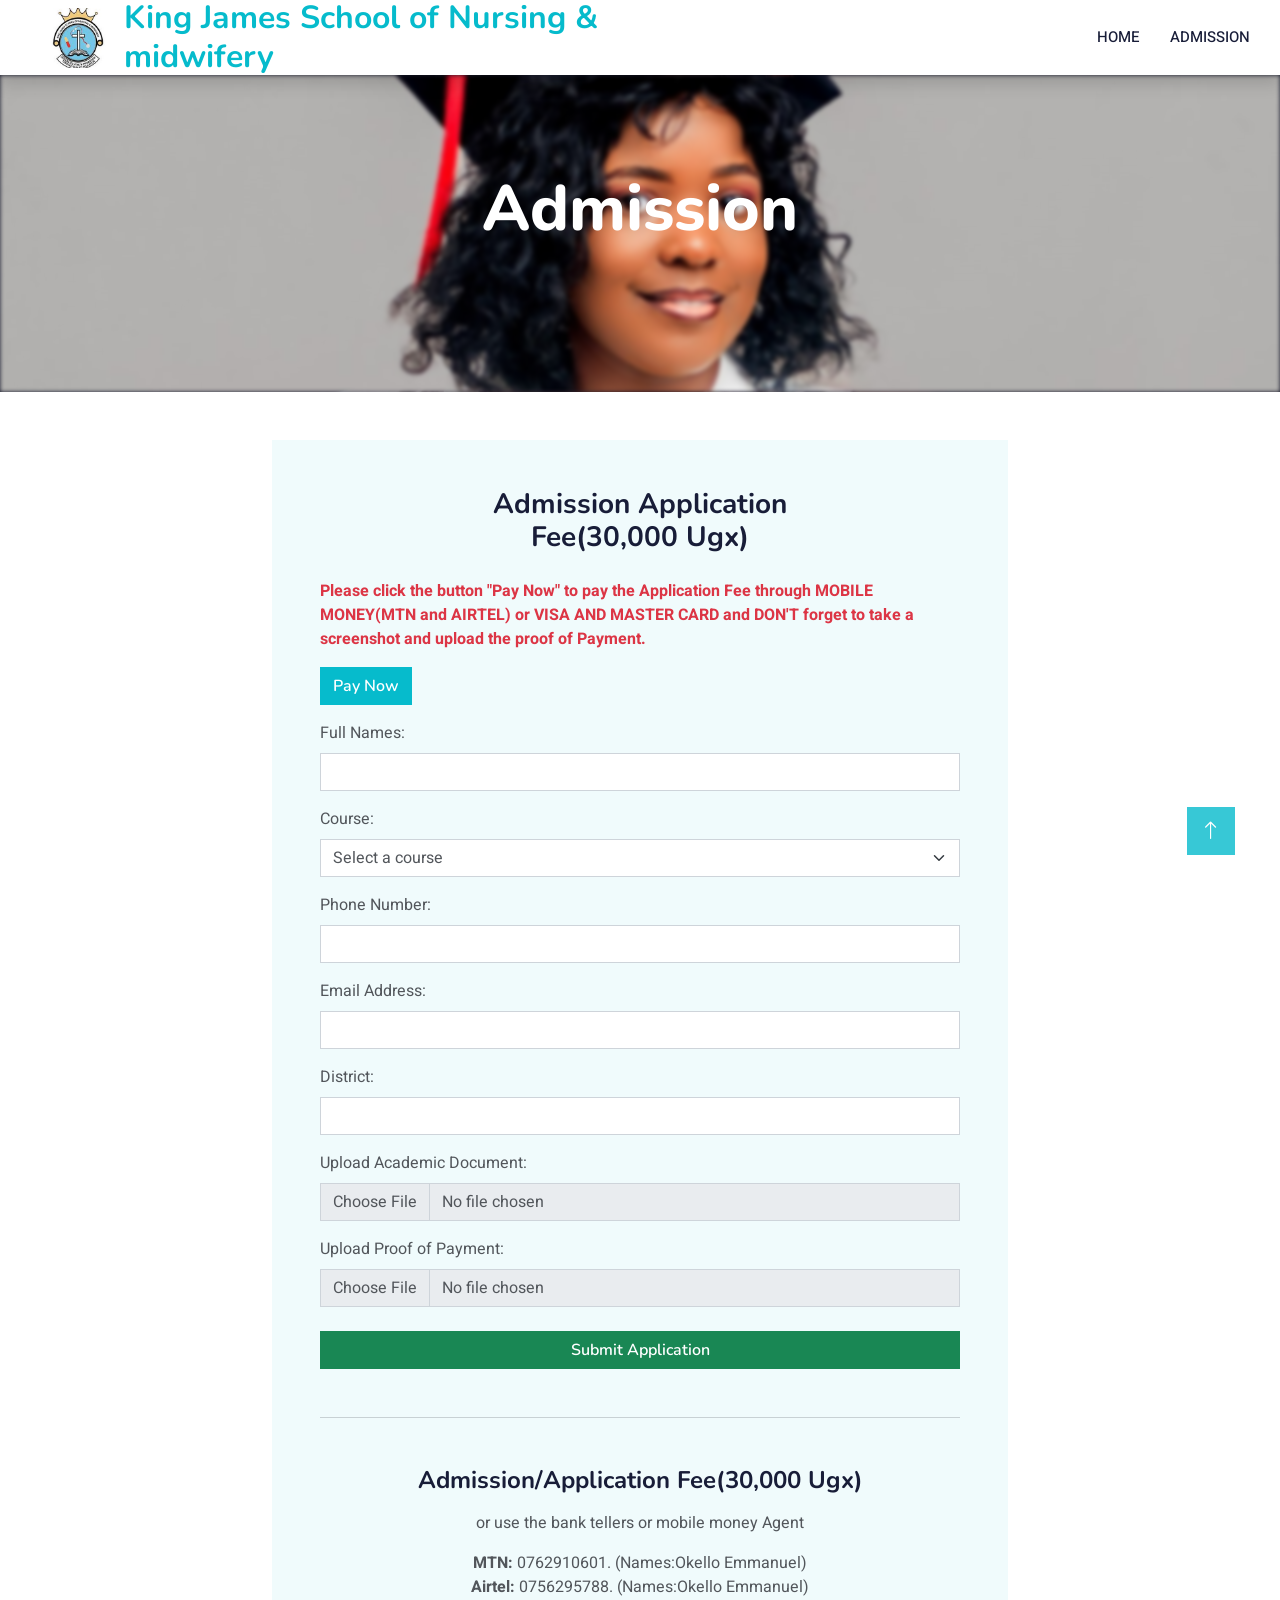
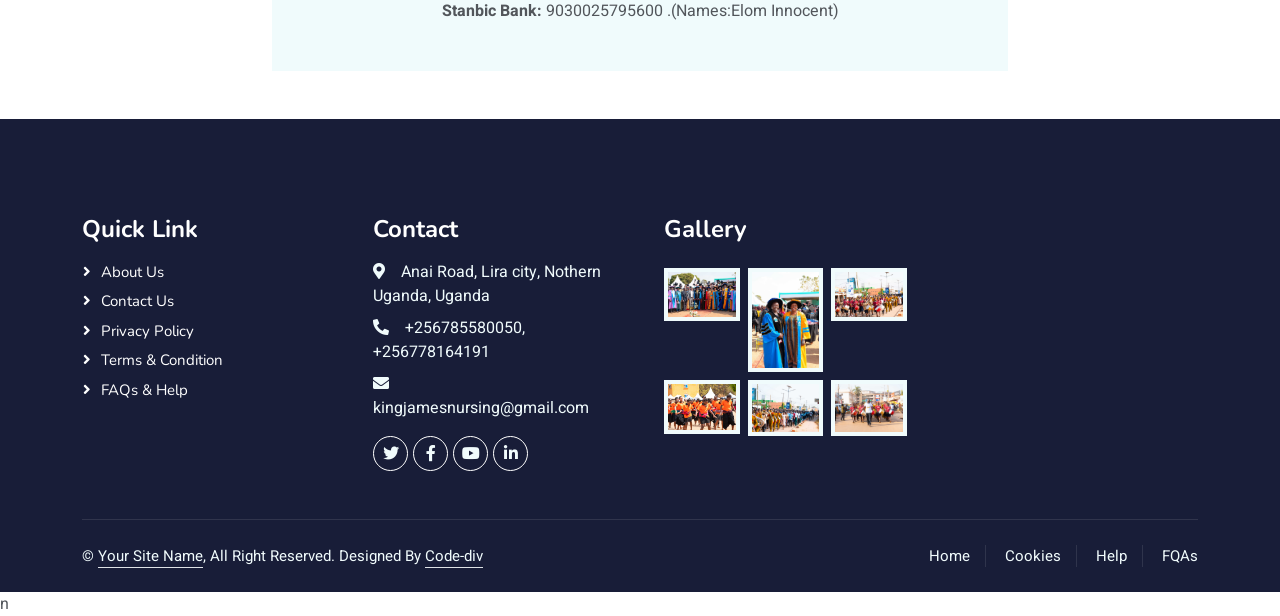
==== pages/admission.html @ 9dd5a3a7 "okelo" ====
<!DOCTYPE html>
<html lang="en">
<head>
    <meta charset="utf-8">
    <title>King James - Admission Application</title>
    <meta content="width=device-width, initial-scale=1.0" name="viewport">
    <meta content="" name="keywords">
    <meta content="" name="description">
    
    <!-- Favicon -->
    <link href="../img/favicon.ico" rel="icon">

    <!-- Google Web Fonts -->
    <link rel="preconnect" href="https://fonts.googleapis.com">
    <link rel="preconnect" href="https://fonts.gstatic.com" crossorigin>
    <link href="https://fonts.googleapis.com/css2?family=Heebo:wght@400;500;600&family=Nunito:wght@600;700;800&display=swap" rel="stylesheet">

    <!-- Icon Font Stylesheet -->
    <link href="https://cdnjs.cloudflare.com/ajax/libs/font-awesome/5.10.0/css/all.min.css" rel="stylesheet">
    <link href="https://cdn.jsdelivr.net/npm/bootstrap-icons@1.4.1/font/bootstrap-icons.css" rel="stylesheet">

    <!-- Libraries Stylesheet -->
    <link href="../lib/animate/animate.min.css" rel="stylesheet">
    <link href="../lib/owlcarousel/assets/owl.carousel.min.css" rel="stylesheet">

    <!-- Customized Bootstrap Stylesheet -->
    <link href="../css/bootstrap.min.css" rel="stylesheet">

    <!-- Template Stylesheet -->
    <link href="../css/style.css" rel="stylesheet">
</head>

<body>
    <!-- Spinner Start -->
    <div id="spinner" class="show bg-white position-fixed translate-middle w-100 vh-100 top-50 start-50 d-flex align-items-center justify-content-center">
        <div class="spinner-border text-primary" style="width: 3rem; height: 3rem;" role="status">
            <span class="sr-only">Loading...</span>
        </div>
    </div>
    <!-- Spinner End -->


    <!-- Navbar Start -->
    <nav class="navbar navbar-expand-lg bg-white navbar-light shadow sticky-top p-0">
        <a href="../index.php" class="navbar-brand d-flex align-items-center px-4 px-lg-5">
            <img src="../img/badge.jpg" alt="Admission Icon" class="me-3" style="width: 60px; height: 60px;">
            <div>
                <h2 class="m-0 text-primary">King James School of  Nursing &  <br> midwifery</h2>
            </div>
        </a>
        <button type="button" class="navbar-toggler me-4" data-bs-toggle="collapse" data-bs-target="#navbarCollapse">
            <span class="navbar-toggler-icon"></span>
        </button>
        <div class="collapse navbar-collapse" id="navbarCollapse">
            <div class="navbar-nav ms-auto p-4 p-lg-0">
                <a href="../index.php" class="nav-item nav-link">Home</a>
                <a href="admission.html" class="nav-item nav-link">Admission</a>
            </div>
        </div>
    </nav>
    <!-- Navbar End -->


    <!-- Header Start -->
    <div class="container-fluid py-5 mb-5 page-header" style="position: relative; overflow: hidden;">
        <!-- Blurred background image layer -->
        <div style="
            position: absolute;
            top: 0;
            left: 0;
            height: 100%;
            width: 100%;
            background-image: url('../img/2.jpg');
            background-size: cover;
            background-position: center;
            filter: blur(2px);
            z-index: 0;
        "></div>
        <div class="container py-5">
            <div class="row justify-content-center">
                <div class="col-lg-10 text-center">
                    <h1 class="display-3 text-white animated slideInDown">Admission</h1>
                    <nav aria-label="breadcrumb">
                        <ol class="breadcrumb justify-content-center">
                            <li class="breadcrumb-item"><a class="text-white" href="#">Home</a></li>
                            <li class="breadcrumb-item"><a class="text-white" href="#">Pages</a></li>
                            <li class="breadcrumb-item text-white active" aria-current="page">404</li>
                        </ol>
                    </nav>
                </div>
            </div>
        </div>
    </div>
    <!-- Header End -->

    <!-- Application Form Start -->
<div class="container my-5">
    <div class="row justify-content-center">
        <div class="col-lg-8">
            <div class="bg-light rounded p-4 p-sm-5 wow fadeInUp" data-wow-delay="0.1s">
                <h3 class="text-center mb-4">Admission Application <br> Fee(30,000 Ugx) </h3>
                <div id="notification" class="alert alert-dismissible fade show d-none">
                    <span id="notification-message"></span>
                    <button type="button" class="btn-close" data-bs-dismiss="alert" aria-label="Close"></button>
                </div>
                <form id="admissionForm" action="submit_admission.php" method="POST" enctype="multipart/form-data">
                    <p class="text-danger fw-bold">
                        Please click the button "Pay Now" to pay the Application Fee through MOBILE MONEY(MTN and AIRTEL) or VISA AND MASTER CARD and DON'T forget to take a 
                        screenshot and upload the proof of Payment.
                    </p>
                    <a href="https://store.pesapal.com/makeadmissionpayment" class="btn btn-primary mb-3">Pay Now</a>
                    <div class="mb-3">
                        <label for="fullName" class="form-label">Full Names:</label>
                        <input type="text" class="form-control" id="fullName" name="fullName" required>
                    </div>
                    <div class="mb-3">
                        <label for="course" class="form-label">Course:</label>
                        <select class="form-select" id="course" name="course" required>
                            <option value="" selected disabled>Select a course</option>
                            <option value="Certificate in Nursing">Certificate in Nursing</option>
                            <option value="Certificate in Midwifery">Certificate in Midwifery</option>
                            <option value="Diploma in Nursing">Diploma in Nursing</option>
                            <option value="Diploma in Midwifery">Diploma in Midwifery</option>
                        </select>
                    </div>
                    <div class="mb-3">
                        <label for="phone" class="form-label">Phone Number:</label>
                        <input type="tel" class="form-control" id="phone" name="phone" required pattern="[0-9]{10,15}">
                    </div>
                    <div class="mb-3">
                        <label for="email" class="form-label">Email Address:</label>
                        <input type="email" class="form-control" id="email" name="email" required pattern="[a-z0-9._%+-]+@[a-z0-9.-]+\.[a-z]{2,}$">
                    </div>
                    <div class="mb-3">
                        <label for="district" class="form-label">District:</label>
                        <input type="text" class="form-control" id="district" name="district" required>
                    </div>
                    <div class="mb-3">
                        <label for="academicDoc" class="form-label">Upload Academic Document:</label>
                        <input type="file" class="form-control" id="academicDoc" name="academicDoc" required>
                    </div>
                    <div class="mb-4">
                        <label for="paymentProof" class="form-label">Upload Proof of Payment:</label>
                        <input type="file" class="form-control" id="paymentProof" name="paymentProof" required>
                    </div>                    
                    <button type="submit" class="btn btn-success w-100" id="submitBtn">Submit Application</button>

                    <hr class="my-5">

                    <h4 class="text-center mb-3">Admission/Application Fee(30,000 Ugx)</h4>
                    <div class="text-center">
                        <p>or use the bank tellers or mobile money Agent</p>
                        <p class="mb-0"><strong>MTN:</strong> 0762910601. (Names:Okello Emmanuel)</p>
                        <p class="mb-0"><strong>Airtel:</strong> 0756295788. (Names:Okello Emmanuel)</p>
                        <p class="mb-0"><strong>Stanbic Bank:</strong> 9030025795600 .(Names:Elom Innocent)</p>
                    </div>
                </form>
            </div>
        </div>
    </div>
</div>
<!-- Application Form End -->


    <!-- Footer Start -->
    <div class="container-fluid bg-dark text-light footer pt-5 mt-5 wow fadeIn" data-wow-delay="0.1s">
        <div class="container py-5">
            <div class="row g-5">
                <div class="col-lg-3 col-md-6">
                    <h4 class="text-white mb-3">Quick Link</h4>
                    <a class="btn btn-link" href="about.html">About Us</a>
                    <a class="btn btn-link" href="contact.html">Contact Us</a>
                    <a class="btn btn-link" href="">Privacy Policy</a>
                    <a class="btn btn-link" href="">Terms & Condition</a>
                    <a class="btn btn-link" href="">FAQs & Help</a>
                </div>
                <div class="col-lg-3 col-md-6">
                    <h4 class="text-white mb-3">Contact</h4>
                    <p class="mb-2"><i class="fa fa-map-marker-alt me-3"></i>Anai Road, Lira city, Nothern Uganda, Uganda</p>
                    <p class="mb-2"><i class="fa fa-phone-alt me-3"></i>+256785580050, +256778164191</p>
                    <p class="mb-2"><i class="fa fa-envelope me-3"></i>kingjamesnursing@gmail.com</p>
                    <div class="d-flex pt-2">
                        <a class="btn btn-outline-light btn-social" href=""><i class="fab fa-twitter"></i></a>
                        <a class="btn btn-outline-light btn-social" href=""><i class="fab fa-facebook-f"></i></a>
                        <a class="btn btn-outline-light btn-social" href=""><i class="fab fa-youtube"></i></a>
                        <a class="btn btn-outline-light btn-social" href=""><i class="fab fa-linkedin-in"></i></a>
                    </div>
                </div>
                <div class="col-lg-3 col-md-6">
                    <h4 class="text-white mb-3">Gallery</h4>
                    <div class="row g-2 pt-2">
                        <div class="col-4">
                            <img class="img-fluid bg-light p-1" src="../img/grad1.jpg" alt="">
                        </div>
                        <div class="col-4">
                            <img class="img-fluid bg-light p-1" src="../img/grad2.jpg" alt="">
                        </div>
                        <div class="col-4">
                            <img class="img-fluid bg-light p-1" src="../img/grad3.jpg" alt="">
                        </div>
                        <div class="col-4">
                            <img class="img-fluid bg-light p-1" src="../img/grad4.jpg" alt="">
                        </div>
                        <div class="col-4">
                            <img class="img-fluid bg-light p-1" src="../img/grad5.jpg" alt="">
                        </div>
                        <div class="col-4">
                            <img class="img-fluid bg-light p-1" src="../img/grad6.jpg" alt="">
                        </div>
                    </div>
                </div>
            </div>
        </div>
        <div class="container">
            <div class="copyright">
                <div class="row">
                    <div class="col-md-6 text-center text-md-start mb-3 mb-md-0">
                        &copy; <a class="border-bottom" href="#">Your Site Name</a>, All Right Reserved.

                        <!--/*** This template is free as long as you keep the footer author’s credit link/attribution link/backlink. If you'd like to use the template without the footer author’s credit link/attribution link/backlink, you can purchase the Credit Removal License from "https://htmlcodex.com/credit-removal". Thank you for your support. ***/-->
                        Designed By <a class="border-bottom" href="https://code-div.com">Code-div</a>
                    </div>
                    <div class="col-md-6 text-center text-md-end">
                        <div class="footer-menu">
                            <a href="">Home</a>
                            <a href="">Cookies</a>
                            <a href="">Help</a>
                            <a href="">FQAs</a>
                        </div>
                    </div>
                </div>
            </div>
        </div>
    </div>
    <!-- Footer End -->


    <!-- Back to Top -->
    <a href="admin_admissions1.php" class="btn btn-lg btn-primary btn-lg-square back-to-top"><i class="bi bi-arrow-up"></i></a>
    <!-- Notification Modal -->
<div class="modal fade" id="notificationModal" tabindex="-1" aria-hidden="true">
    <div class="modal-dialog">
        <div class="modal-content">
            <div class="modal-header">
                <h5 class="modal-title" id="notificationModalTitle">Notification</h5>
                <button type="button" class="btn-close" data-bs-dismiss="modal" aria-label="Close"></button>
            </div>
            <div class="modal-body" id="notificationModalBody">
                <!-- Message will appear here -->
            </div>
            <div class="modal-footer">
                <button type="button" class="btn btn-primary" data-bs-dismiss="modal">OK</button>
            </div>
        </div>
    </div>
</div>

    <!-- JavaScript Libraries -->
    <script src="https://code.jquery.com/jquery-3.4.1.min.js"></script>
    <script src="https://cdn.jsdelivr.net/npm/bootstrap@5.0.0/dist/js/bootstrap.bundle.min.js"></script>
    <script src="../lib/wow/wow.min.js"></script>
    <script src="../lib/easing/easing.min.js"></script>
    <script src="../lib/waypoints/waypoints.min.js"></script>
    <script src="../lib/owlcarousel/owl.carousel.min.js"></script>

    <!-- Template Javascript -->
    <script src="../js/main.js"></script>
    <script>
       document.getElementById('admissionForm').addEventListener('submit', function(e) {
    e.preventDefault();
    
    const form = e.target;
    const formData = new FormData(form);
    const submitBtn = document.getElementById('submitBtn');
    const notificationModal = new bootstrap.Modal(document.getElementById('notificationModal'));
    const modalTitle = document.getElementById('notificationModalTitle');
    const modalBody = document.getElementById('notificationModalBody');
    
    submitBtn.disabled = true;
    submitBtn.innerHTML = '<span class="spinner-border spinner-border-sm" role="status" aria-hidden="true"></span> Submitting...';
    
    fetch(form.action, {
        method: 'POST',
        body: formData
    })
    .then(response => response.json())
    .then(data => {
        if (data.success) {
            modalTitle.textContent = 'Success!';
            modalTitle.className = 'modal-title text-success';
            modalBody.innerHTML = data.message;
            form.reset();
        } else {
            modalTitle.textContent = 'Error';
            modalTitle.className = 'modal-title text-danger';
            modalBody.innerHTML = data.message;
        }
        notificationModal.show();
    })
    .catch(error => {
        modalTitle.textContent = 'Error';
        modalTitle.className = 'modal-title text-danger';
        modalBody.innerHTML = 'An unexpected error occurred. Please try again.';
        notificationModal.show();
        console.error('Error:', error);
    })
    .finally(() => {
        submitBtn.disabled = false;
        submitBtn.innerHTML = 'Submit Application';
    });
});
        </script>
</body>

</html>n
---- css/style.css ----
/********** Template CSS **********/
:root {
    --primary: #06BBCC;
    --light: #F0FBFC;
    --dark: #181d38;
}

.fw-medium {
    font-weight: 600 !important;
}

.fw-semi-bold {
    font-weight: 700 !important;
}

.back-to-top {
    position: fixed;
    display: none;
    right: 45px;
    bottom: 45px;
    z-index: 99;
}


/*** Spinner ***/
#spinner {
    opacity: 0;
    visibility: hidden;
    transition: opacity .5s ease-out, visibility 0s linear .5s;
    z-index: 99999;
}

#spinner.show {
    transition: opacity .5s ease-out, visibility 0s linear 0s;
    visibility: visible;
    opacity: 1;
}


/*** Button ***/
.btn {
    font-family: 'Nunito', sans-serif;
    font-weight: 600;
    transition: .5s;
}

.btn.btn-primary,
.btn.btn-secondary {
    color: #FFFFFF;
}

.btn-square {
    width: 38px;
    height: 38px;
}

.btn-sm-square {
    width: 32px;
    height: 32px;
}

.btn-lg-square {
    width: 48px;
    height: 48px;
}

.btn-square,
.btn-sm-square,
.btn-lg-square {
    padding: 0;
    display: flex;
    align-items: center;
    justify-content: center;
    font-weight: normal;
    border-radius: 0px;
}


/*** Navbar ***/
.navbar .dropdown-toggle::after {
    border: none;
    content: "\f107";
    font-family: "Font Awesome 5 Free";
    font-weight: 900;
    vertical-align: middle;
    margin-left: 8px;
}

.navbar-light .navbar-nav .nav-link {
    margin-right: 30px;
    padding: 25px 0;
    color: #FFFFFF;
    font-size: 15px;
    text-transform: uppercase;
    outline: none;
}

.navbar-light .navbar-nav .nav-link:hover,
.navbar-light .navbar-nav .nav-link.active {
    color: var(--primary);
}

@media (max-width: 991.98px) {
    .navbar-light .navbar-nav .nav-link  {
        margin-right: 0;
        padding: 10px 0;
    }

    .navbar-light .navbar-nav {
        border-top: 1px solid #EEEEEE;
    }
}

.navbar-light .navbar-brand,
.navbar-light a.btn {
    height: 75px;
}

.navbar-light .navbar-nav .nav-link {
    color: var(--dark);
    font-weight: 500;
}

.navbar-light.sticky-top {
    top: -100px;
    transition: .5s;
}

@media (min-width: 992px) {
    .navbar .nav-item .dropdown-menu {
        display: block;
        margin-top: 0;
        opacity: 0;
        visibility: hidden;
        transition: .5s;
    }

    .navbar .dropdown-menu.fade-down {
        top: 100%;
        transform: rotateX(-75deg);
        transform-origin: 0% 0%;
    }

    .navbar .nav-item:hover .dropdown-menu {
        top: 100%;
        transform: rotateX(0deg);
        visibility: visible;
        transition: .5s;
        opacity: 1;
    }
}


/*** Header carousel ***/
@media (max-width: 768px) {
    .header-carousel .owl-carousel-item {
        position: relative;
        min-height: 500px;
    }
    
    .header-carousel .owl-carousel-item img {
        position: absolute;
        width: 100%;
        height: 100%;
        object-fit: cover;
    }
}

.header-carousel .owl-nav {
    position: absolute;
    top: 50%;
    right: 8%;
    transform: translateY(-50%);
    display: flex;
    flex-direction: column;
}

.header-carousel .owl-nav .owl-prev,
.header-carousel .owl-nav .owl-next {
    margin: 7px 0;
    width: 45px;
    height: 45px;
    display: flex;
    align-items: center;
    justify-content: center;
    color: #FFFFFF;
    background: transparent;
    border: 1px solid #FFFFFF;
    font-size: 22px;
    transition: .5s;
}

.header-carousel .owl-nav .owl-prev:hover,
.header-carousel .owl-nav .owl-next:hover {
    background: var(--primary);
    border-color: var(--primary);
}

.page-header {
    background: linear-gradient(rgba(24, 29, 56, .7), rgba(24, 29, 56, .7)), url(../img/3.jpg);
    background-position: center center;
    background-repeat: no-repeat;
    background-size: cover;
}

.page-header-inner {
    background: rgba(15, 23, 43, .7);
}

.breadcrumb-item + .breadcrumb-item::before {
    color: var(--light);
}


/*** Section Title ***/
.section-title {
    position: relative;
    display: inline-block;
    text-transform: uppercase;
}

.section-title::before {
    position: absolute;
    content: "";
    width: calc(100% + 80px);
    height: 2px;
    top: 4px;
    left: -40px;
    background: var(--primary);
    z-index: -1;
}

.section-title::after {
    position: absolute;
    content: "";
    width: calc(100% + 120px);
    height: 2px;
    bottom: 5px;
    left: -60px;
    background: var(--primary);
    z-index: -1;
}

.section-title.text-start::before {
    width: calc(100% + 40px);
    left: 0;
}

.section-title.text-start::after {
    width: calc(100% + 60px);
    left: 0;
}


/*** Service ***/
.service-item {
    background: var(--light);
    transition: .5s;
}

.service-item:hover {
    margin-top: -10px;
    background: var(--primary);
}

.service-item * {
    transition: .5s;
}

.service-item:hover * {
    color: var(--light) !important;
}


/*** Categories & Courses ***/
.category img,
.course-item img {
    transition: .5s;
}

.category a:hover img,
.course-item:hover img {
    transform: scale(1.1);
}


/*** Team ***/
.team-item img {
    transition: .5s;
}

.team-item:hover img {
    transform: scale(1.1);
}


/*** Testimonial ***/
.testimonial-carousel::before {
    position: absolute;
    content: "";
    top: 0;
    left: 0;
    height: 100%;
    width: 0;
    background: linear-gradient(to right, rgba(255, 255, 255, 1) 0%, rgba(255, 255, 255, 0) 100%);
    z-index: 1;
}

.testimonial-carousel::after {
    position: absolute;
    content: "";
    top: 0;
    right: 0;
    height: 100%;
    width: 0;
    background: linear-gradient(to left, rgba(255, 255, 255, 1) 0%, rgba(255, 255, 255, 0) 100%);
    z-index: 1;
}

@media (min-width: 768px) {
    .testimonial-carousel::before,
    .testimonial-carousel::after {
        width: 200px;
    }
}

@media (min-width: 992px) {
    .testimonial-carousel::before,
    .testimonial-carousel::after {
        width: 300px;
    }
}

.testimonial-carousel .owl-item .testimonial-text,
.testimonial-carousel .owl-item.center .testimonial-text * {
    transition: .5s;
}

.testimonial-carousel .owl-item.center .testimonial-text {
    background: var(--primary) !important;
}

.testimonial-carousel .owl-item.center .testimonial-text * {
    color: #FFFFFF !important;
}

.testimonial-carousel .owl-dots {
    margin-top: 24px;
    display: flex;
    align-items: flex-end;
    justify-content: center;
}

.testimonial-carousel .owl-dot {
    position: relative;
    display: inline-block;
    margin: 0 5px;
    width: 15px;
    height: 15px;
    border: 1px solid #CCCCCC;
    transition: .5s;
}

.testimonial-carousel .owl-dot.active {
    background: var(--primary);
    border-color: var(--primary);
}


/*** Footer ***/
.footer .btn.btn-social {
    margin-right: 5px;
    width: 35px;
    height: 35px;
    display: flex;
    align-items: center;
    justify-content: center;
    color: var(--light);
    font-weight: normal;
    border: 1px solid #FFFFFF;
    border-radius: 35px;
    transition: .3s;
}

.footer .btn.btn-social:hover {
    color: var(--primary);
}

.footer .btn.btn-link {
    display: block;
    margin-bottom: 5px;
    padding: 0;
    text-align: left;
    color: #FFFFFF;
    font-size: 15px;
    font-weight: normal;
    text-transform: capitalize;
    transition: .3s;
}

.footer .btn.btn-link::before {
    position: relative;
    content: "\f105";
    font-family: "Font Awesome 5 Free";
    font-weight: 900;
    margin-right: 10px;
}

.footer .btn.btn-link:hover {
    letter-spacing: 1px;
    box-shadow: none;
}

.footer .copyright {
    padding: 25px 0;
    font-size: 15px;
    border-top: 1px solid rgba(256, 256, 256, .1);
}

.footer .copyright a {
    color: var(--light);
}

.footer .footer-menu a {
    margin-right: 15px;
    padding-right: 15px;
    border-right: 1px solid rgba(255, 255, 255, .1);
}

.footer .footer-menu a:last-child {
    margin-right: 0;
    padding-right: 0;
    border-right: none;
}
/* Notification styles */
.alert-dismissible {
    padding-right: 3rem;
}

.alert-success {
    color: #0f5132;
    background-color: #d1e7dd;
    border-color: #badbcc;
}

.alert-danger {
    color: #842029;
    background-color: #f8d7da;
    border-color: #f5c2c7;
}

.translucent-bg {
    position: relative;
    background-color: transparent;
    z-index: 1;
}

.translucent-bg::before {
    content: "";
    position: absolute;
    top: 0;
    left: 0;
    height: 100%;
    width: 100%;
    background-image: url('../img/3.jpg');
    background-size: cover;
    background-position: center;
    background-repeat: no-repeat;
    opacity: 0.4; /* Controls translucency */
    z-index: -1;
}
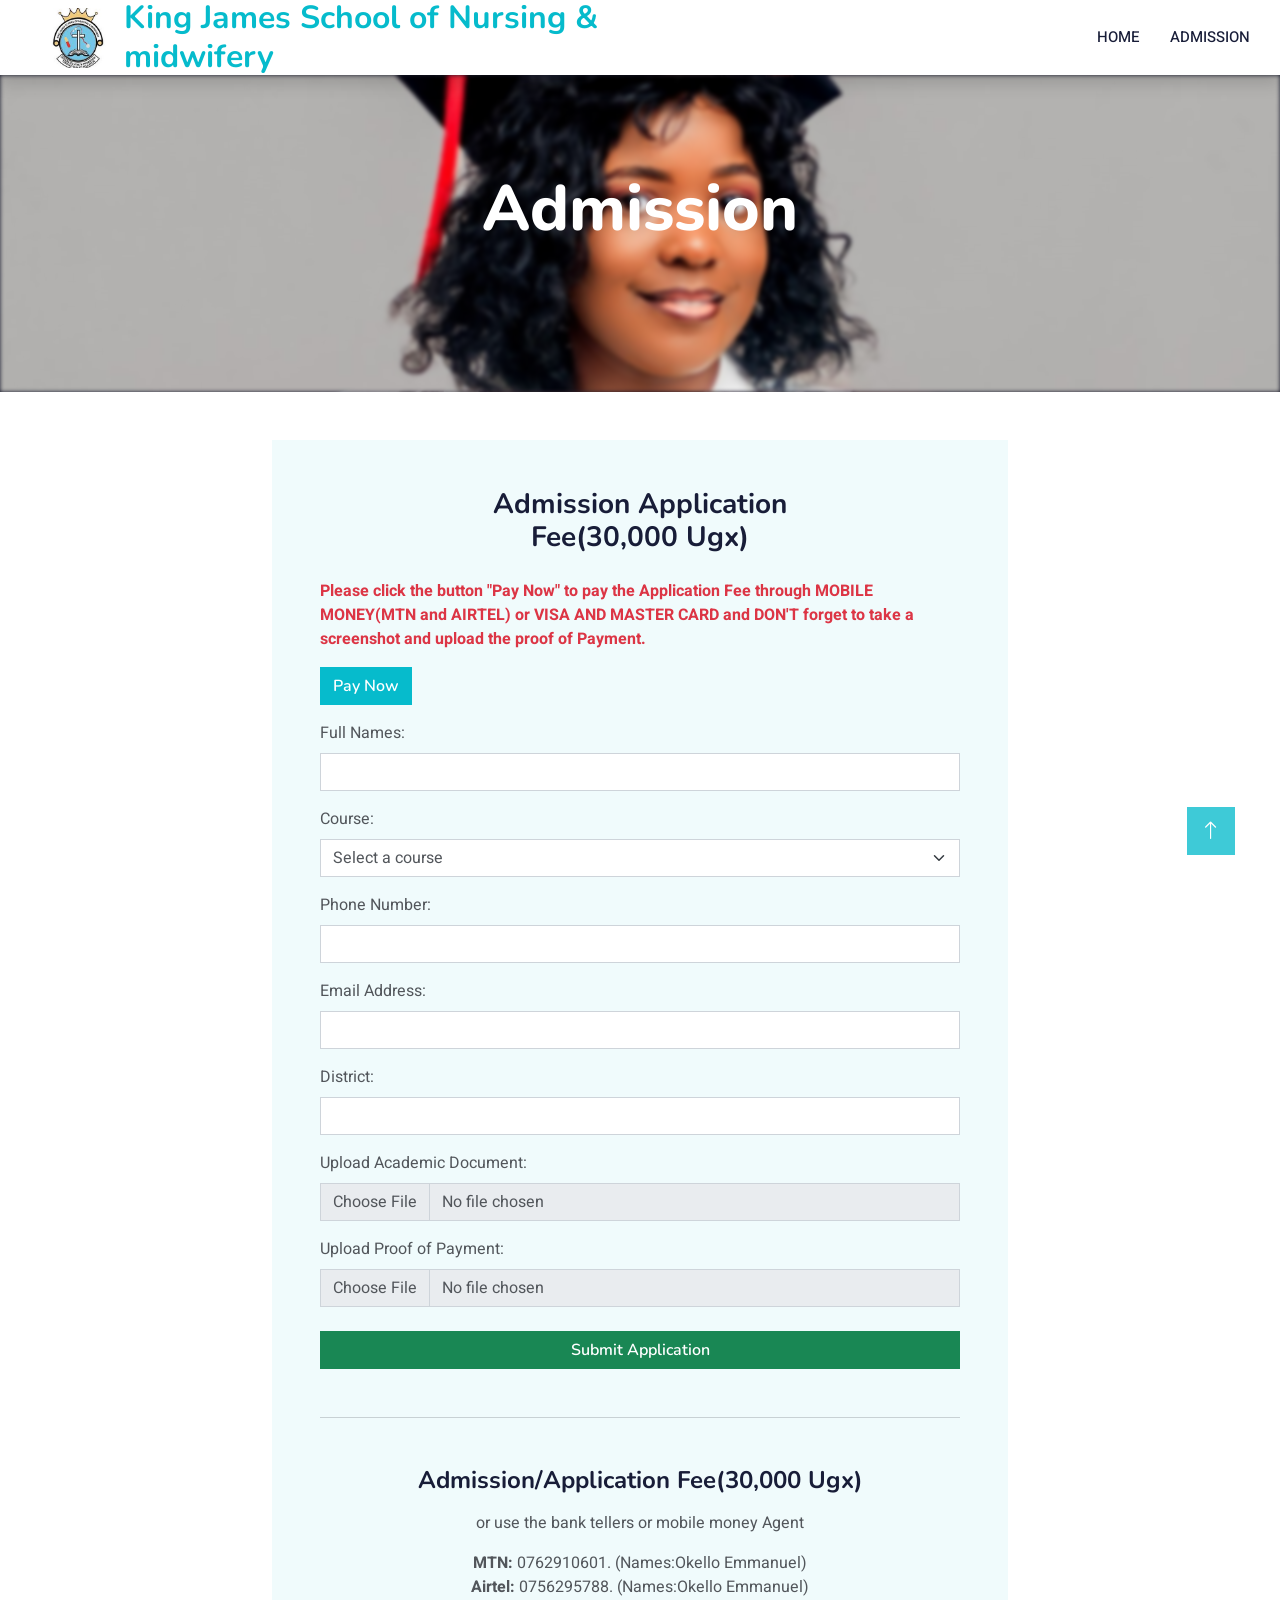
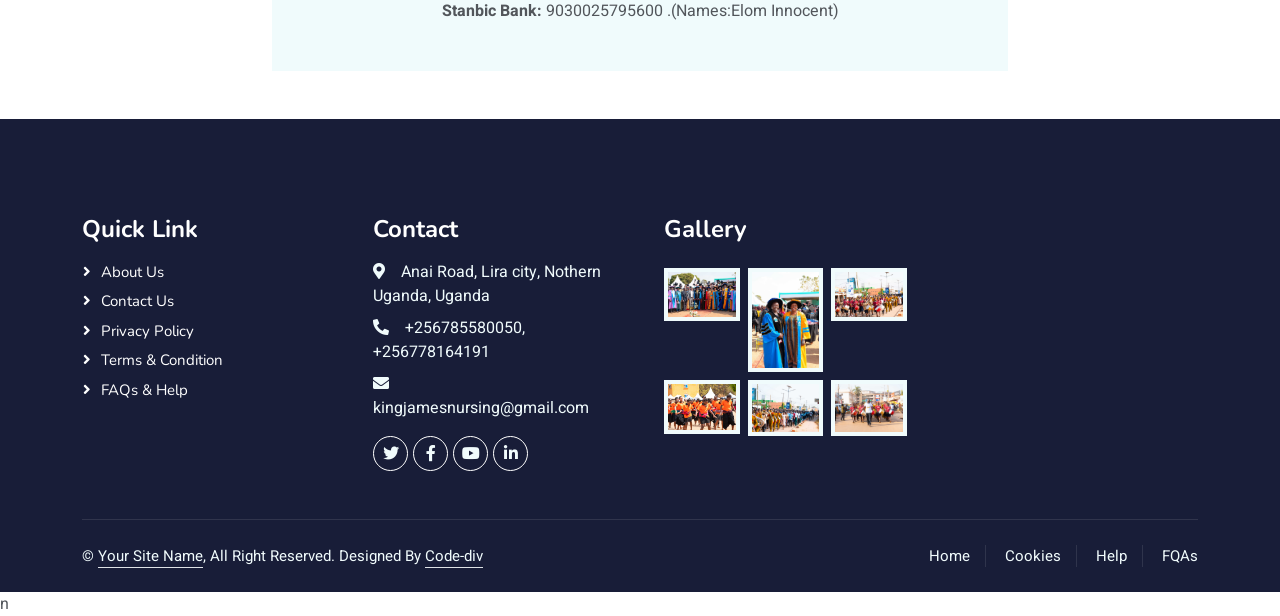
==== commit 47049520: "modification" ====
--- a/pages/admission.html
+++ b/pages/admission.html
@@ -42,7 +42,7 @@
 
     <!-- Navbar Start -->
     <nav class="navbar navbar-expand-lg bg-white navbar-light shadow sticky-top p-0">
-        <a href="../index.php" class="navbar-brand d-flex align-items-center px-4 px-lg-5">
+        <a href="../index.html" class="navbar-brand d-flex align-items-center px-4 px-lg-5">
             <img src="../img/badge.jpg" alt="Admission Icon" class="me-3" style="width: 60px; height: 60px;">
             <div>
                 <h2 class="m-0 text-primary">King James School of  Nursing &  <br> midwifery</h2>
@@ -53,7 +53,7 @@
         </button>
         <div class="collapse navbar-collapse" id="navbarCollapse">
             <div class="navbar-nav ms-auto p-4 p-lg-0">
-                <a href="../index.php" class="nav-item nav-link">Home</a>
+                <a href="../index.html" class="nav-item nav-link">Home</a>
                 <a href="admission.html" class="nav-item nav-link">Admission</a>
             </div>
         </div>
